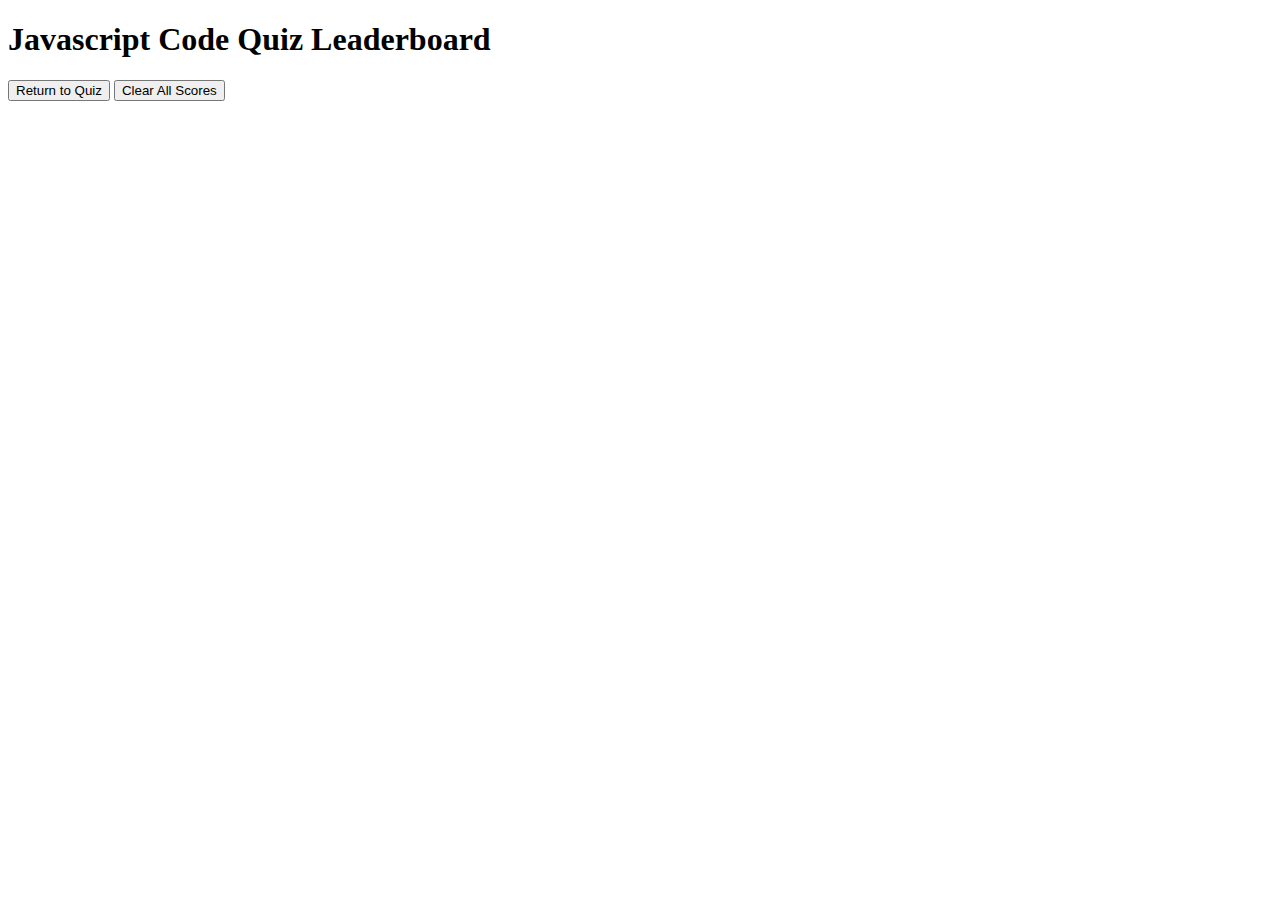
==== highscores.html @ b78e1d88 "added highscore HTML" ====
<!DOCTYPE html>
<html lang="en">
<head>
    <meta charset="UTF-8">
    <meta http-equiv="X-UA-Compatible" content="IE=edge">
    <meta name="viewport" content="width=device-width, initial-scale=1.0">
    <link rel="stylesheet" href="assets/style.css">
    <title>Javascript Code Quiz Leaderboard</title>
</head>

<body>
    <div id="card">
        <div id="time-left"></div>
        <div id="quiz-question">
            <h1>Javascript Code Quiz Leaderboard</h1>
            <ul id="scores"></ul>
            <button id="back-button">Return to Quiz</button>
            <button id="clear-scores" value="reset">Clear All Scores</button>
        </div>
    </div>

    <script src="assets/js/highscores.js"></script>
    
</body>
</html>
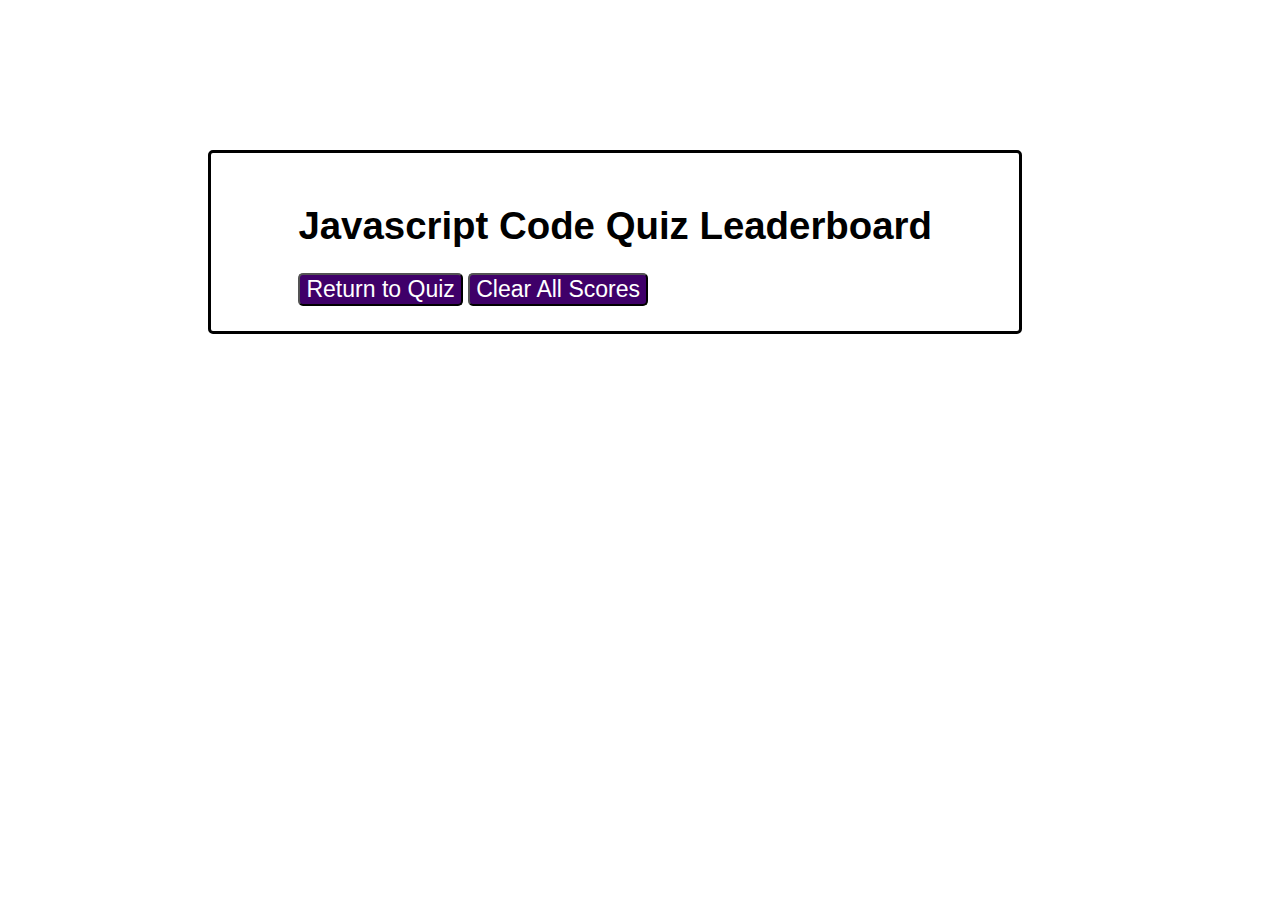
==== commit 730ab066: "minor changes made" ====
--- a/highscores.html
+++ b/highscores.html
@@ -22,4 +22,4 @@
     <script src="assets/js/highscores.js"></script>
     
 </body>
-</html>+</html>
--- a/assets/style.css
+++ b/assets/style.css
@@ -0,0 +1,77 @@
+* {
+    font-family: sans-serif;
+}
+
+#card {
+    display: flex;
+    justify-content: center;
+    align-items: center;
+    margin-top: 150px;
+    margin-left: 200px;
+    padding: 25px;
+    width: 60%;
+    height: 80%;
+    border: 3px solid black;
+    border-radius: 5px; 
+}
+
+#start-button {
+    font-size: 20px;
+    background-color:rgb(63, 0, 105);
+    color: white; 
+    border: 5px;
+    border-radius: 5px;
+    padding: 10px;
+}
+
+#time-left {
+    position: absolute;
+    top: 25px;
+    right: 25px;
+}
+
+a {
+    position: absolute;
+    top: 20px;
+    left: 20px;
+    color: rgb(196, 52, 196);
+    padding: 5px;
+}
+
+#quiz-question {
+    font-size: larger;
+    font-weight: bold;
+}
+
+li:hover {
+    cursor: pointer;
+    background-color:  rgb(196, 52, 196);
+}
+
+li {
+    width: 50%;
+    border-radius: 5px;
+    margin: 5px;
+    padding: 5px;
+    color: white;
+    background-color: rgb(63, 0, 105);
+    font-size: 90%;   
+}
+
+#back-button {
+    font-size: larger;
+    color: white;
+    background-color: rgb(63, 0, 105);
+    border-radius: 5px;
+}
+
+#clear-scores {
+    font-size: larger;
+    color: white;
+    background-color: rgb(63, 0, 105);
+    border-radius: 5px;
+}
+
+#createDiv {
+    color: gray
+}